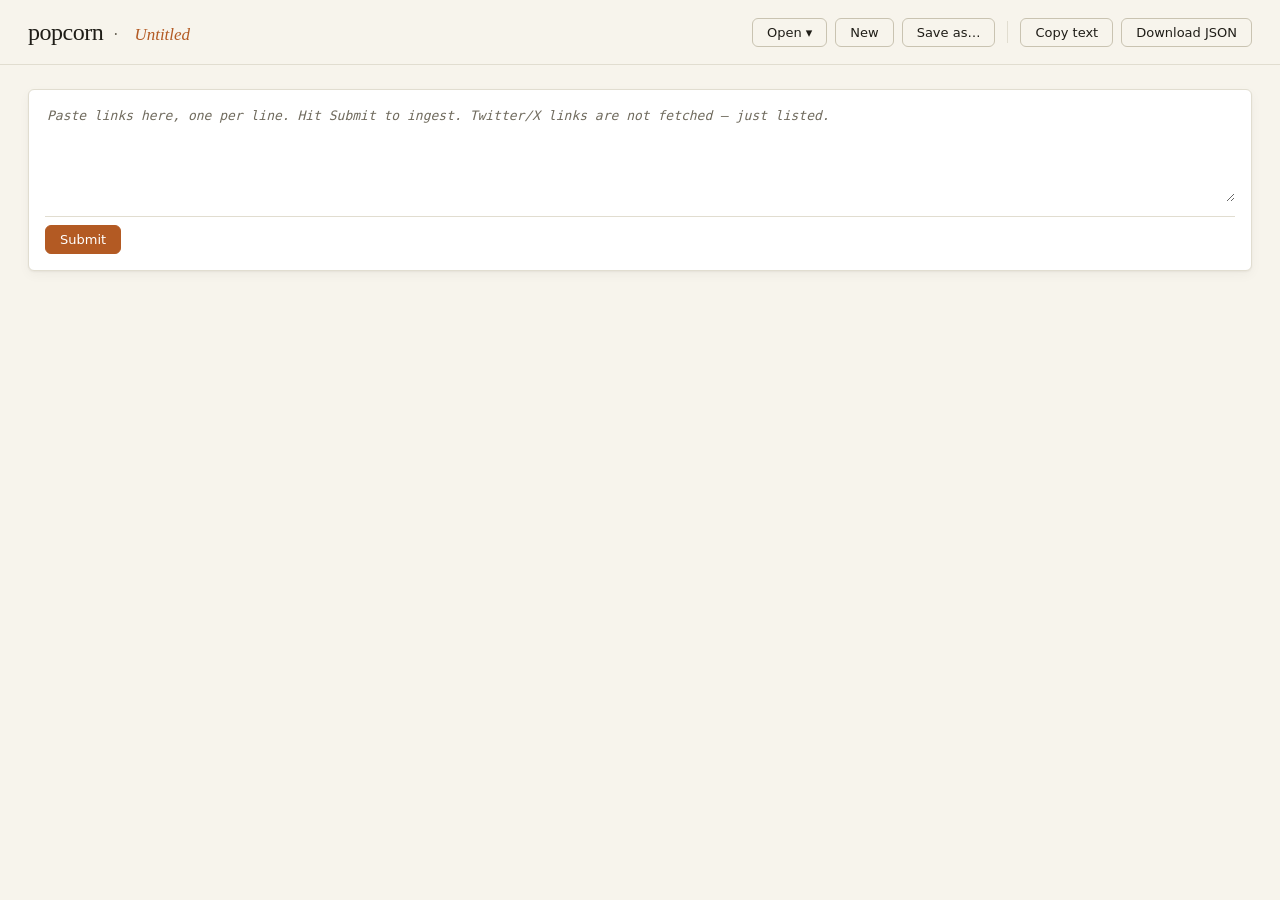
==== static/index.html @ 1b4be23f "Initial commit: popcorn — reading-list ingestion tool Local web app for processing a batch of links " ====
<!doctype html>
<html lang="en">
  <head>
    <meta charset="utf-8" />
    <meta name="viewport" content="width=device-width, initial-scale=1" />
    <title>popcorn — reading list intake</title>
    <link rel="stylesheet" href="/static/style.css" />
  </head>
  <body>
    <header class="topbar">
      <div class="topbar-inner">
        <div class="topbar-left">
          <h1>popcorn</h1>
          <span class="session-label">·</span>
          <button id="session-name" class="session-name" title="Click to rename">Untitled</button>
        </div>
        <div class="topbar-actions">
          <div class="dropdown" id="open-dropdown">
            <button id="open-session" class="btn btn-ghost">Open ▾</button>
            <div class="dropdown-menu hidden" id="sessions-menu"></div>
          </div>
          <button id="new-session" class="btn btn-ghost" title="Start a new session">
            New
          </button>
          <button id="save-session" class="btn btn-ghost" title="Rename / save current session">
            Save as…
          </button>
          <span class="topbar-divider"></span>
          <button id="export-text" class="btn btn-ghost" title="Copy plain text to clipboard">
            Copy text
          </button>
          <button id="export-json" class="btn btn-ghost" title="Download JSON">
            Download JSON
          </button>
        </div>
      </div>
    </header>

    <main>
      <section class="paste-area">
        <textarea
          id="urls-input"
          placeholder="Paste links here, one per line. Hit Submit to ingest. Twitter/X links are not fetched — just listed."
          rows="6"
        ></textarea>
        <div class="paste-actions">
          <button id="submit-batch" class="btn btn-primary">Submit</button>
          <span id="paste-hint" class="hint"></span>
        </div>
      </section>

      <section id="entries" class="entries"></section>

      <div id="empty-state" class="empty-state hidden">
        <p>No entries yet. Paste links above and click Submit.</p>
      </div>
    </main>

    <template id="entry-template">
      <article class="entry" data-status="pending">
        <header class="entry-header">
          <div class="entry-status">
            <span class="status-dot"></span>
            <span class="status-label">pending</span>
          </div>
          <a class="entry-url" target="_blank" rel="noopener"></a>
          <select class="entry-type">
            <option value="paper">paper</option>
            <option value="twitter">twitter</option>
            <option value="other">other</option>
          </select>
        </header>

        <div class="entry-body">
          <div class="entry-main">
            <details class="entry-content">
              <summary>Extracted text</summary>
              <pre class="extracted"></pre>
            </details>

            <div class="entry-summary">
              <label class="field-label">Summary</label>
              <div class="summary-text"></div>
            </div>

            <details class="entry-paste">
              <summary>Paste content (text or screenshot)</summary>
              <div class="paste-body">
                <div class="paste-drop">
                  <p>
                    <strong>Drop an image, paste with ⌘V, or click to upload.</strong><br />
                    <span class="paste-hint-text">Claude will read the text from it.</span>
                  </p>
                  <input type="file" accept="image/*" class="paste-file" hidden />
                </div>
                <div class="paste-thumb hidden">
                  <img alt="attached screenshot" />
                </div>
                <textarea
                  class="paste-text"
                  rows="6"
                  placeholder="...or paste/edit the text content here directly"
                ></textarea>
                <div class="paste-actions">
                  <button type="button" class="btn btn-primary paste-process">Process content</button>
                  <span class="paste-status hint"></span>
                </div>
              </div>
            </details>

            <div class="entry-meta">
              <div class="field title-field">
                <label class="field-label">Title</label>
                <input type="text" class="title-input" placeholder="(LLM will suggest)" />
                <div class="title-suggestions"></div>
              </div>

              <div class="field-row">
                <div class="field rating-field">
                  <label class="field-label">Rating</label>
                  <div class="rating-buttons">
                    <button type="button" class="rating-btn" data-rating="1">🍿</button>
                    <button type="button" class="rating-btn" data-rating="2">🍿🍿</button>
                    <button type="button" class="rating-btn" data-rating="3">🍿🍿🍿</button>
                    <button type="button" class="rating-btn" data-rating="4">🍿🍿🍿🍿</button>
                    <button type="button" class="rating-btn rating-clear" data-rating="0">none</button>
                  </div>
                </div>

                <div class="field private-field">
                  <label class="checkbox-label">
                    <input type="checkbox" class="private-input" />
                    <span>Private (exclude from public export)</span>
                  </label>
                </div>
              </div>

              <div class="field">
                <label class="field-label">Notes</label>
                <textarea class="notes-input" rows="3" placeholder="Your description / notes"></textarea>
              </div>
            </div>

            <details class="entry-chat">
              <summary>Chat with this content</summary>
              <div class="chat-history"></div>
              <form class="chat-form">
                <input type="text" class="chat-input" placeholder="Ask a follow-up question..." />
                <button type="submit" class="btn btn-ghost">Send</button>
              </form>
            </details>
          </div>
        </div>
      </article>
    </template>

    <div id="toast" class="toast hidden"></div>

    <script src="/static/app.js"></script>
  </body>
</html>
---- static/style.css ----
:root {
  --bg: #f7f4ec;
  --surface: #ffffff;
  --surface-2: #f0ece1;
  --border: #e1ddd0;
  --border-strong: #c9c3b1;
  --text: #1f1d17;
  --muted: #6f6a5d;
  --accent: #b35a23;
  --accent-soft: #e6c4a8;
  --danger: #a13d2f;
  --good: #4d7c3e;
  --shadow: 0 1px 2px rgba(31, 29, 23, 0.05), 0 4px 12px rgba(31, 29, 23, 0.04);
  --radius: 6px;
  --mono: "JetBrains Mono", "Menlo", "SF Mono", monospace;
  --serif: "Charter", "Georgia", "Iowan Old Style", serif;
  --sans: -apple-system, BlinkMacSystemFont, "Inter", "Segoe UI", system-ui, sans-serif;
}

* {
  box-sizing: border-box;
}

html,
body {
  margin: 0;
  padding: 0;
  background: var(--bg);
  color: var(--text);
  font-family: var(--sans);
  font-size: 14px;
  line-height: 1.5;
}

.hidden {
  display: none !important;
}

/* TOP BAR */
.topbar {
  position: sticky;
  top: 0;
  z-index: 50;
  background: var(--bg);
  border-bottom: 1px solid var(--border);
  backdrop-filter: saturate(180%) blur(8px);
}
.topbar-inner {
  max-width: 1280px;
  margin: 0 auto;
  padding: 14px 28px;
  display: flex;
  align-items: center;
  justify-content: space-between;
  gap: 16px;
}
.topbar-left {
  display: flex;
  align-items: baseline;
  gap: 10px;
}
.topbar h1 {
  margin: 0;
  font-family: var(--serif);
  font-size: 24px;
  font-weight: 500;
  letter-spacing: -0.02em;
  color: var(--text);
}
.session-label {
  color: var(--muted);
  font-size: 16px;
}
.session-name {
  font-family: var(--serif);
  font-size: 17px;
  font-style: italic;
  font-weight: 400;
  color: var(--accent);
  background: none;
  border: none;
  padding: 2px 6px;
  cursor: pointer;
  border-radius: 3px;
  transition: background 120ms;
}
.session-name:hover {
  background: var(--accent-soft);
  color: var(--text);
}
.topbar-actions {
  display: flex;
  gap: 8px;
  align-items: center;
}
.topbar-divider {
  width: 1px;
  height: 22px;
  background: var(--border);
  margin: 0 4px;
}

/* DROPDOWN */
.dropdown {
  position: relative;
}
.dropdown-menu {
  position: absolute;
  top: 100%;
  right: 0;
  margin-top: 4px;
  min-width: 280px;
  max-width: 360px;
  max-height: 60vh;
  overflow-y: auto;
  background: var(--surface);
  border: 1px solid var(--border-strong);
  border-radius: var(--radius);
  box-shadow: 0 8px 24px rgba(31, 29, 23, 0.12);
  padding: 4px;
  z-index: 100;
}
.dropdown-item {
  display: flex;
  align-items: center;
  gap: 8px;
  padding: 8px 10px;
  border-radius: 4px;
  cursor: pointer;
  font-size: 13px;
  color: var(--text);
}
.dropdown-item:hover {
  background: var(--surface-2);
}
.dropdown-item.current {
  background: var(--accent-soft);
}
.dropdown-item .name {
  flex: 1;
  font-family: var(--serif);
  font-size: 14px;
  overflow: hidden;
  text-overflow: ellipsis;
  white-space: nowrap;
}
.dropdown-item .meta {
  font-family: var(--mono);
  font-size: 10px;
  color: var(--muted);
}
.dropdown-item .delete {
  background: none;
  border: none;
  color: var(--muted);
  cursor: pointer;
  padding: 2px 6px;
  border-radius: 3px;
  font-size: 14px;
  line-height: 1;
}
.dropdown-item .delete:hover {
  background: #f7e6e1;
  color: var(--danger);
}
.dropdown-empty {
  padding: 12px 10px;
  font-size: 12px;
  color: var(--muted);
  text-align: center;
  font-style: italic;
}

/* MAIN */
main {
  max-width: 1280px;
  margin: 0 auto;
  padding: 24px 28px 80px;
}

/* PASTE AREA */
.paste-area {
  background: var(--surface);
  border: 1px solid var(--border);
  border-radius: var(--radius);
  padding: 16px;
  margin-bottom: 32px;
  box-shadow: var(--shadow);
}
.paste-area textarea {
  width: 100%;
  background: transparent;
  border: none;
  outline: none;
  font-family: var(--mono);
  font-size: 13px;
  color: var(--text);
  resize: vertical;
  min-height: 96px;
}
.paste-area textarea::placeholder {
  color: var(--muted);
  font-style: italic;
}
.paste-actions {
  display: flex;
  align-items: center;
  gap: 16px;
  padding-top: 8px;
  border-top: 1px solid var(--border);
  margin-top: 8px;
}
.hint {
  color: var(--muted);
  font-size: 12px;
  font-style: italic;
}

/* BUTTONS */
.btn {
  font-family: var(--sans);
  font-size: 13px;
  font-weight: 500;
  padding: 6px 14px;
  border-radius: var(--radius);
  border: 1px solid var(--border-strong);
  background: var(--surface);
  color: var(--text);
  cursor: pointer;
  transition: background 120ms, border-color 120ms, color 120ms;
}
.btn:hover {
  border-color: var(--text);
}
.btn-primary {
  background: var(--accent);
  border-color: var(--accent);
  color: #fff;
}
.btn-primary:hover {
  background: #99491a;
  border-color: #99491a;
}
.btn-ghost {
  background: transparent;
  border-color: var(--border-strong);
}
.btn-danger {
  color: var(--danger);
  border-color: var(--border-strong);
}
.btn-danger:hover {
  background: #f7e6e1;
  border-color: var(--danger);
}

/* ENTRIES */
.entries {
  display: flex;
  flex-direction: column;
  gap: 28px;
}
.empty-state {
  text-align: center;
  padding: 64px 16px;
  color: var(--muted);
  font-style: italic;
}

.entry {
  background: var(--surface);
  border: 1px solid var(--border);
  border-radius: var(--radius);
  box-shadow: var(--shadow);
  overflow: hidden;
}

/* ENTRY HEADER */
.entry-header {
  display: flex;
  align-items: center;
  gap: 12px;
  padding: 10px 16px;
  background: var(--surface-2);
  border-bottom: 1px solid var(--border);
  font-size: 13px;
}
.entry-status {
  display: flex;
  align-items: center;
  gap: 6px;
  font-family: var(--mono);
  font-size: 11px;
  color: var(--muted);
  text-transform: uppercase;
  letter-spacing: 0.05em;
  min-width: 110px;
}
.status-dot {
  width: 8px;
  height: 8px;
  border-radius: 50%;
  background: var(--muted);
  flex-shrink: 0;
}
.entry[data-status="ready"] .status-dot {
  background: var(--good);
}
.entry[data-status="error"] .status-dot {
  background: var(--danger);
}
.entry[data-status="fetching"] .status-dot,
.entry[data-status="summarizing"] .status-dot {
  background: var(--accent);
  animation: pulse 1.4s ease-in-out infinite;
}
@keyframes pulse {
  0%, 100% { opacity: 0.4; }
  50% { opacity: 1; }
}

.entry-url {
  flex: 1;
  font-family: var(--mono);
  font-size: 12px;
  color: var(--accent);
  text-decoration: none;
  overflow: hidden;
  text-overflow: ellipsis;
  white-space: nowrap;
}
.entry-url:hover {
  text-decoration: underline;
}
.entry-type {
  font-family: var(--mono);
  font-size: 11px;
  padding: 4px 8px;
  border: 1px solid var(--border-strong);
  background: var(--surface);
  color: var(--text);
  border-radius: 4px;
}

/* ENTRY BODY */
.entry-body {
  padding: 0;
}
.entry-main {
  padding: 18px 20px;
  display: flex;
  flex-direction: column;
  gap: 16px;
}

.entry-content summary,
.entry-chat summary {
  cursor: pointer;
  font-family: var(--mono);
  font-size: 11px;
  color: var(--muted);
  text-transform: uppercase;
  letter-spacing: 0.05em;
  padding: 4px 0;
  user-select: none;
}
.entry-content summary:hover,
.entry-chat summary:hover {
  color: var(--text);
}
.extracted {
  font-family: var(--mono);
  font-size: 11px;
  background: var(--surface-2);
  border: 1px solid var(--border);
  border-radius: 4px;
  padding: 12px;
  max-height: 240px;
  overflow-y: auto;
  white-space: pre-wrap;
  word-break: break-word;
  margin: 8px 0 0;
  color: var(--muted);
}

.field-label {
  display: block;
  font-family: var(--mono);
  font-size: 11px;
  color: var(--muted);
  text-transform: uppercase;
  letter-spacing: 0.05em;
  margin-bottom: 6px;
}

.entry-summary .summary-text {
  font-family: var(--serif);
  font-size: 15px;
  line-height: 1.55;
  color: var(--text);
  padding: 10px 12px;
  background: #fcfaf3;
  border-left: 3px solid var(--accent-soft);
  border-radius: 2px;
  min-height: 60px;
  white-space: pre-wrap;
}
.entry-summary .summary-text:empty::before {
  content: "(generating...)";
  color: var(--muted);
  font-style: italic;
}
.entry[data-type="twitter"] .entry-summary .summary-text:empty::before {
  content: "(no summary — twitter)";
}

/* FIELDS */
.entry-meta {
  display: flex;
  flex-direction: column;
  gap: 16px;
}
.field-row {
  display: flex;
  gap: 24px;
  align-items: flex-start;
  flex-wrap: wrap;
}

.title-input,
.notes-input,
.chat-input {
  width: 100%;
  padding: 8px 10px;
  font-family: var(--sans);
  font-size: 14px;
  color: var(--text);
  background: var(--surface);
  border: 1px solid var(--border-strong);
  border-radius: 4px;
  outline: none;
}
.title-input:focus,
.notes-input:focus,
.chat-input:focus {
  border-color: var(--accent);
}
.notes-input {
  font-family: var(--serif);
  font-size: 14px;
  resize: vertical;
}

.title-suggestions {
  display: flex;
  flex-wrap: wrap;
  gap: 6px;
  margin-top: 6px;
}
.title-chip {
  font-family: var(--sans);
  font-size: 12px;
  padding: 3px 10px;
  background: var(--surface-2);
  border: 1px solid var(--border);
  border-radius: 12px;
  color: var(--muted);
  cursor: pointer;
  transition: background 120ms;
}
.title-chip:hover {
  background: var(--accent-soft);
  color: var(--text);
}

/* RATING */
.rating-buttons {
  display: flex;
  gap: 6px;
}
.rating-btn {
  padding: 4px 10px;
  font-size: 13px;
  background: var(--surface);
  border: 1px solid var(--border-strong);
  border-radius: 4px;
  cursor: pointer;
  transition: all 120ms;
}
.rating-btn:hover {
  border-color: var(--accent);
}
.rating-btn.active {
  background: var(--accent-soft);
  border-color: var(--accent);
}
.rating-clear {
  font-family: var(--mono);
  font-size: 11px;
  color: var(--muted);
  text-transform: uppercase;
}

/* PRIVATE */
.checkbox-label {
  display: flex;
  align-items: center;
  gap: 8px;
  cursor: pointer;
  font-size: 13px;
  color: var(--text);
}
.private-input {
  width: 16px;
  height: 16px;
  cursor: pointer;
  accent-color: var(--accent);
}

/* CHAT */
.entry-chat[open] {
  background: var(--surface-2);
  border: 1px solid var(--border);
  border-radius: 4px;
  padding: 10px 12px;
  margin-top: 4px;
}
.chat-history {
  display: flex;
  flex-direction: column;
  gap: 10px;
  max-height: 360px;
  overflow-y: auto;
  padding: 8px 0;
}
.chat-turn {
  font-size: 13px;
  line-height: 1.5;
  padding: 8px 10px;
  border-radius: 4px;
  white-space: pre-wrap;
}
.chat-turn.user {
  background: var(--surface);
  border: 1px solid var(--border);
  align-self: flex-end;
  max-width: 85%;
  font-family: var(--sans);
}
.chat-turn.assistant {
  background: #fcfaf3;
  border-left: 3px solid var(--accent-soft);
  font-family: var(--serif);
  font-size: 14px;
}
.chat-form {
  display: flex;
  gap: 8px;
  padding-top: 8px;
  border-top: 1px solid var(--border);
}
.chat-input {
  flex: 1;
}

/* PASTE / IMAGE OCR */
.entry-paste {
  border: 1px solid var(--border);
  border-radius: 4px;
  background: var(--surface-2);
}
.entry-paste > summary {
  cursor: pointer;
  padding: 8px 12px;
  font-family: var(--mono);
  font-size: 11px;
  color: var(--muted);
  text-transform: uppercase;
  letter-spacing: 0.05em;
  user-select: none;
}
.entry-paste > summary:hover {
  color: var(--text);
}
.entry-paste[open] > summary {
  border-bottom: 1px solid var(--border);
  color: var(--text);
}
.paste-body {
  padding: 12px;
  display: flex;
  flex-direction: column;
  gap: 10px;
}
.paste-drop {
  border: 1.5px dashed var(--border-strong);
  border-radius: 4px;
  padding: 18px 12px;
  text-align: center;
  cursor: pointer;
  background: var(--surface);
  transition: border-color 120ms, background 120ms;
}
.paste-drop:hover,
.paste-drop.dragover {
  border-color: var(--accent);
  background: #fcfaf3;
}
.paste-drop p {
  margin: 0;
  font-size: 13px;
  color: var(--text);
}
.paste-hint-text {
  font-size: 12px;
  color: var(--muted);
  font-style: italic;
}
.paste-thumb {
  display: flex;
  align-items: center;
  justify-content: center;
  padding: 6px;
  background: var(--surface);
  border: 1px solid var(--border);
  border-radius: 4px;
}
.paste-thumb img {
  max-width: 100%;
  max-height: 240px;
  border-radius: 2px;
}
.paste-text {
  width: 100%;
  padding: 10px 12px;
  font-family: var(--mono);
  font-size: 12px;
  color: var(--text);
  background: var(--surface);
  border: 1px solid var(--border-strong);
  border-radius: 4px;
  outline: none;
  resize: vertical;
  min-height: 100px;
}
.paste-text:focus {
  border-color: var(--accent);
}
.paste-actions {
  display: flex;
  align-items: center;
  gap: 12px;
}
.paste-process[disabled] {
  opacity: 0.5;
  cursor: not-allowed;
}

/* ERROR DISPLAY */
.entry[data-status="error"] .summary-text:empty::before {
  content: attr(data-error);
  color: var(--danger);
  font-style: italic;
}

/* TOAST */
.toast {
  position: fixed;
  bottom: 24px;
  left: 50%;
  transform: translateX(-50%);
  padding: 10px 18px;
  background: var(--text);
  color: var(--bg);
  border-radius: var(--radius);
  font-size: 13px;
  box-shadow: 0 4px 20px rgba(0, 0, 0, 0.15);
  z-index: 100;
  opacity: 0;
  transition: opacity 200ms;
}
.toast:not(.hidden) {
  opacity: 1;
}

/* Wider summary/notes columns now that there's no iframe */
.entry-main {
  max-width: 100%;
}
.field-row {
  gap: 32px;
}
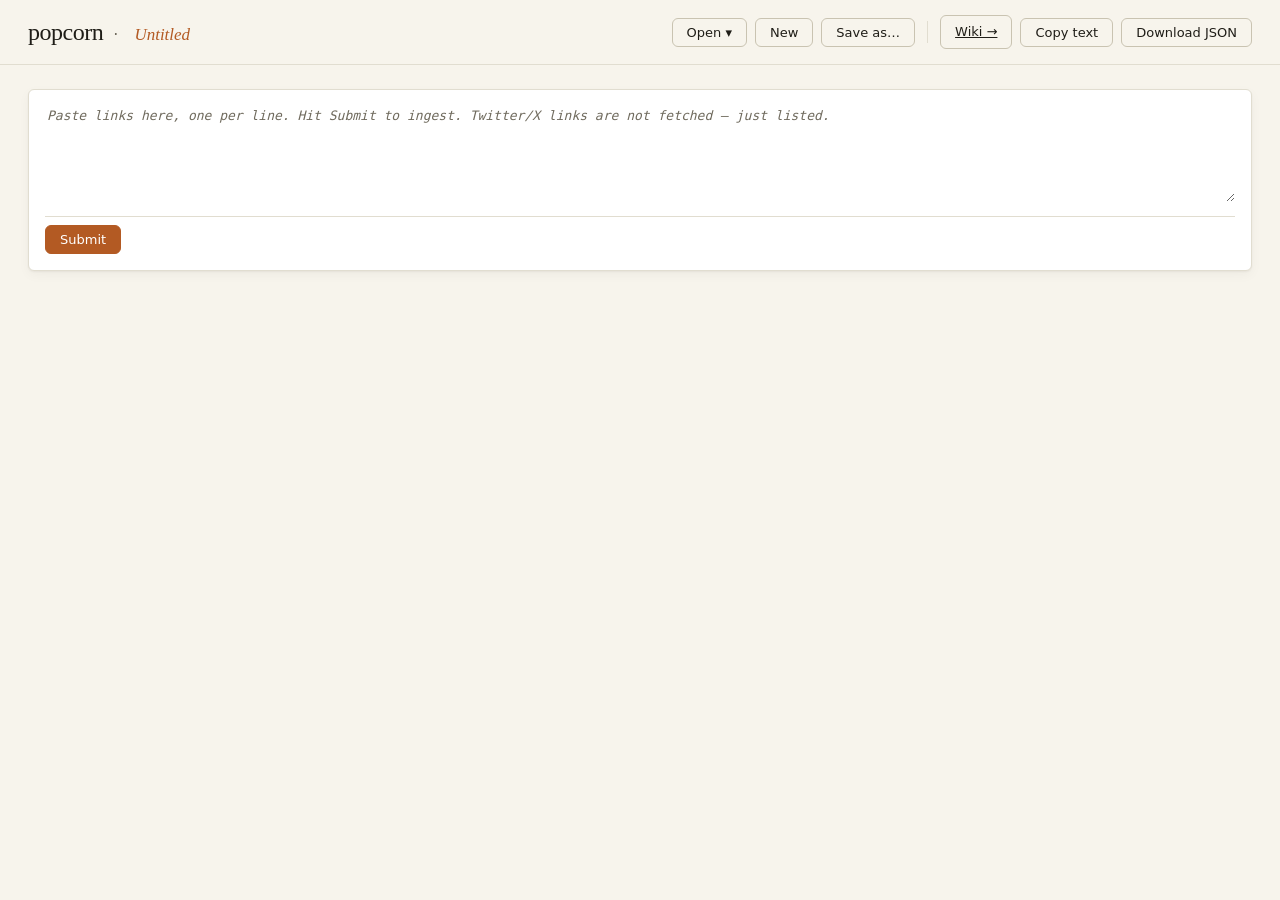
==== commit bca8bebc: "Add wiki phase: backfill, concept synthesis, browseable viewer - app/import_history.py: bulk import " ====
--- a/static/index.html
+++ b/static/index.html
@@ -26,6 +26,7 @@
             Save as…
           </button>
           <span class="topbar-divider"></span>
+          <a href="/wiki/index" class="btn btn-ghost" title="Open the wiki">Wiki →</a>
           <button id="export-text" class="btn btn-ghost" title="Copy plain text to clipboard">
             Copy text
           </button>
